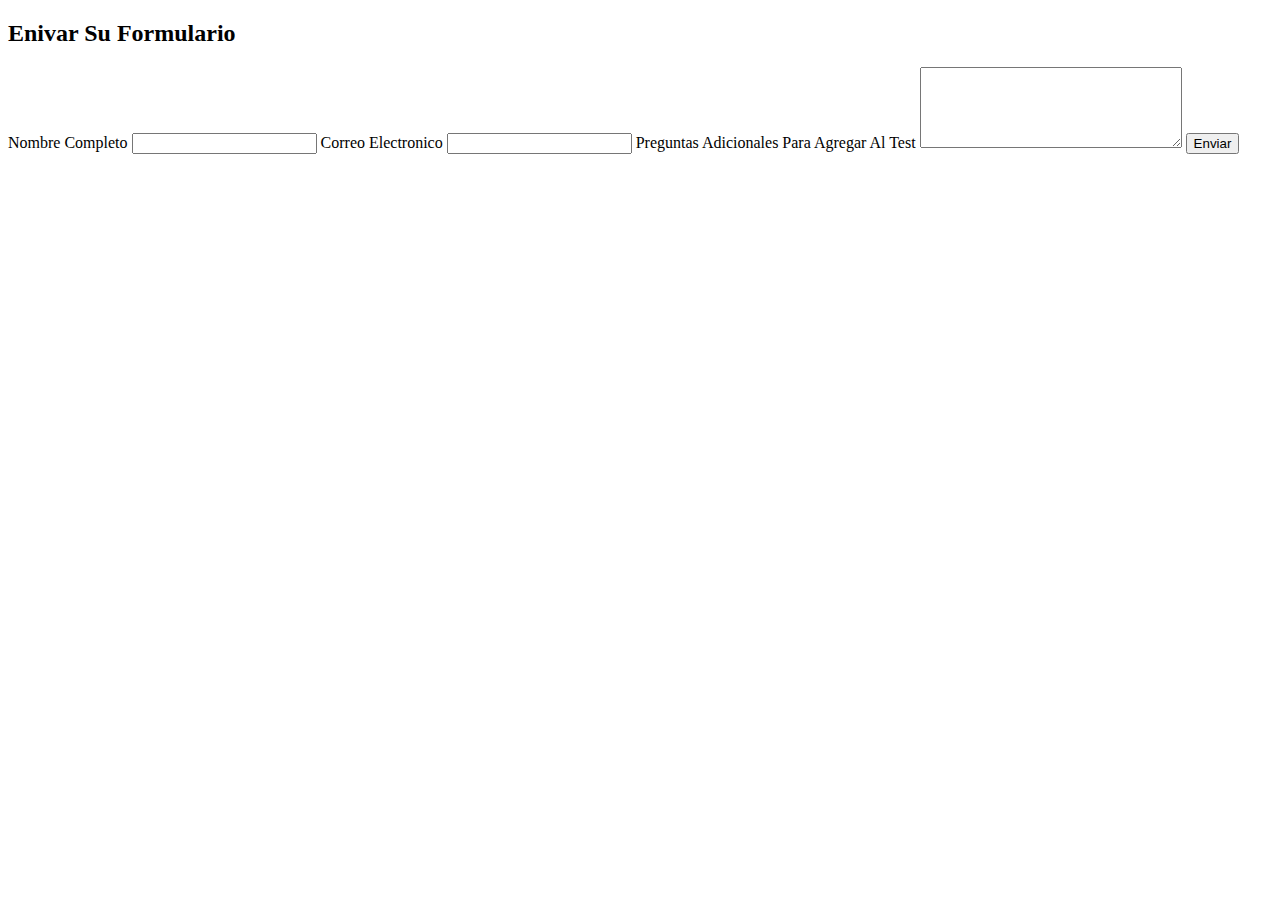
==== formulario/index.html @ 999e851e "Add files via upload" ====
<!DOCTYPE html>
<html lang="es">
<head>
    <meta charset="UTF-8">
    <meta name="viewport" content="width=device-width, initial-scale=1.0">
    <title>Formulario</title>
    <link rel="stylesheet" href="style2.css">
</head>
<body>

    <div class="form-content">

      <h2> Enivar Su Formulario</h2>

      <form action="https://formsubmit.co/hugo_hi14@hotmail.com" method="POST">

        <label for="name">Nombre Completo</label>
        <input type="text" name="name" id="name" >

        <label for="email">Correo Electronico</label>
        <input type="email" name="email" id="email">

        <label for="coments">Preguntas Adicionales Para Agregar Al Test</label>
        <textarea name="coments" id="coments" cols="30" rows="5"></textarea>

        <input class="btn" type="submit" value="Enviar">

       <input type="hidden" name="_next" value="http://127.0.0.1:3000/formulario.html">

       <input type="hidden" name="_captcha" value="false">
       
      </form>


    </div>
    
</body>
</html>
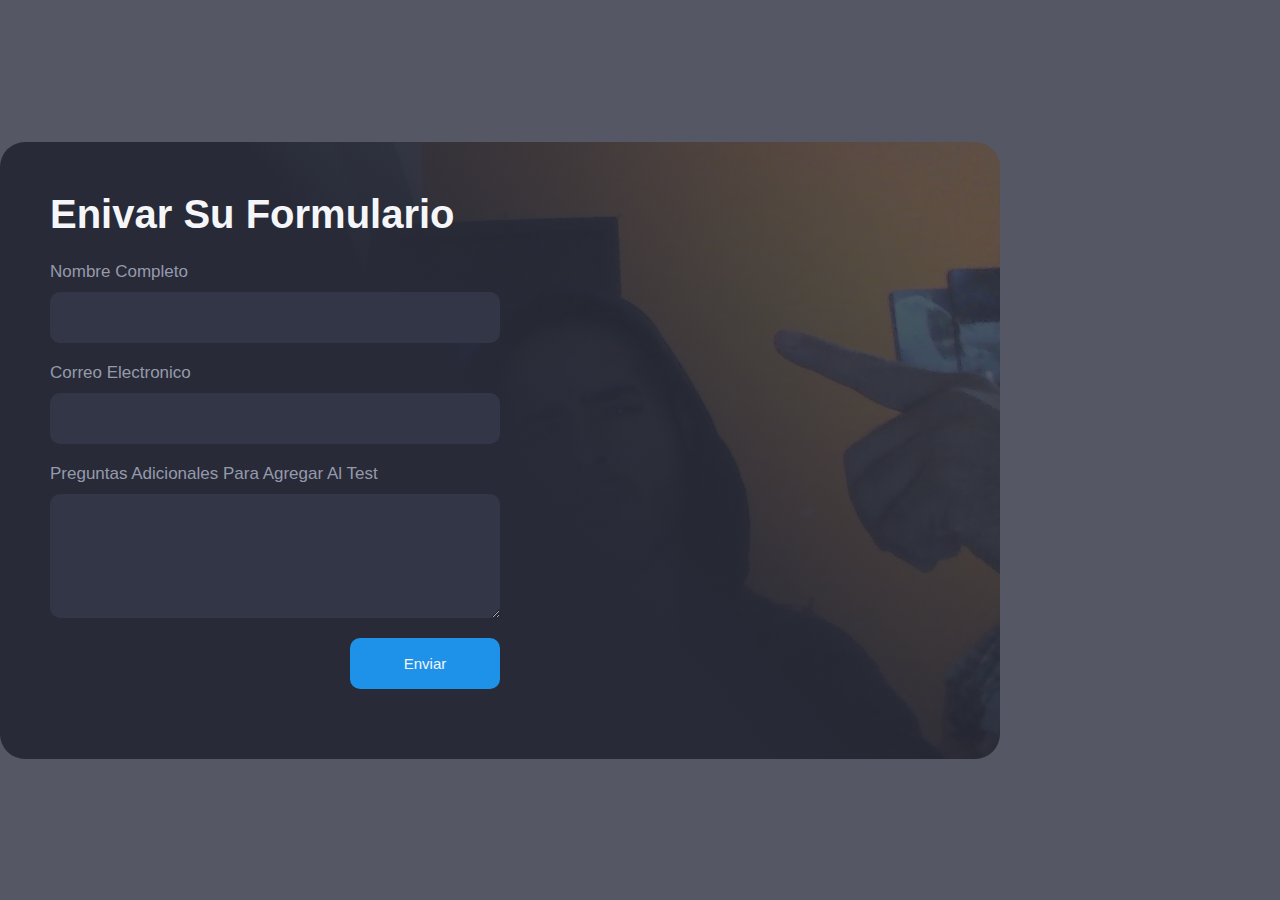
==== commit 884012a5: "Add files via upload" ====
--- a/formulario/index.html
+++ b/formulario/index.html
@@ -4,7 +4,9 @@
     <meta charset="UTF-8">
     <meta name="viewport" content="width=device-width, initial-scale=1.0">
     <title>Formulario</title>
-    <link rel="stylesheet" href="style2.css">
+    <link rel="stylesheet" href="style.css">
+    <link href="https://cdn.jsdelivr.net/npm/bootstrap@5.3.2/dist/css/bootstrap.min.css" rel="stylesheet" integrity="sha384-T3c6CoIi6uLrA9TneNEoa7RxnatzjcDSCmG1MXxSR1GAsXEV/Dwwykc2MPK8M2HN" crossorigin="anonymous">
+
 </head>
 <body>
 
--- a/formulario/style.css
+++ b/formulario/style.css
@@ -0,0 +1,88 @@
+* {
+    margin: 0;
+    padding: 0;
+    box-sizing: border-box;
+}
+
+body {
+    font-family: Arial, Helvetica, sans-serif;
+    background-color: #555764;
+    display: flex;
+    justify-items: center;
+    align-items: center;
+    min-height: 100vh;
+}
+
+.form-content {
+    background: linear-gradient(
+        50deg,
+        rgba(40,42,55,1) 50%,
+        rgba(40,42,55,0.7)
+        ),
+        url(/fondito.jpg);
+        background-position: center;
+        background-repeat: no-repeat;
+        background-size: cover;
+        padding: 50px;
+        width: 1000px;
+        border-radius: 25px;
+        
+}
+
+.form-content h2{
+    color: #f4f6f9;
+    font-size: 40px;
+    margin-bottom: 25px;
+
+}
+
+form {
+    display: flex;
+    flex-direction: column;
+    width: 50%;
+}
+
+label {
+    font-size: 17px;
+    color: #959aab;
+    margin-bottom: 10px;
+
+}
+
+input , textarea {
+    padding: 17px 14px;
+    background-color: #333646;
+    border: 0;
+    font-size: 15px;
+    color: #f4f6f9;
+    margin-bottom: 20px;
+    border-radius: 10px;
+}
+
+:focus {
+    outline: 1px solid #1e92e9;
+}
+
+.btn {
+    background-color: #1e92e9;
+    width: 150px;
+    align-self: flex-end;
+    cursor: pointer;
+}
+
+.btn:hover {
+    background-color: #219bf9;
+}
+
+@media(max-width:991px) {
+    body {
+        padding: 30px;
+    }
+    .form-content {
+        width: 100%;
+    }
+    form {
+        width: 100%;
+    }
+}
+  